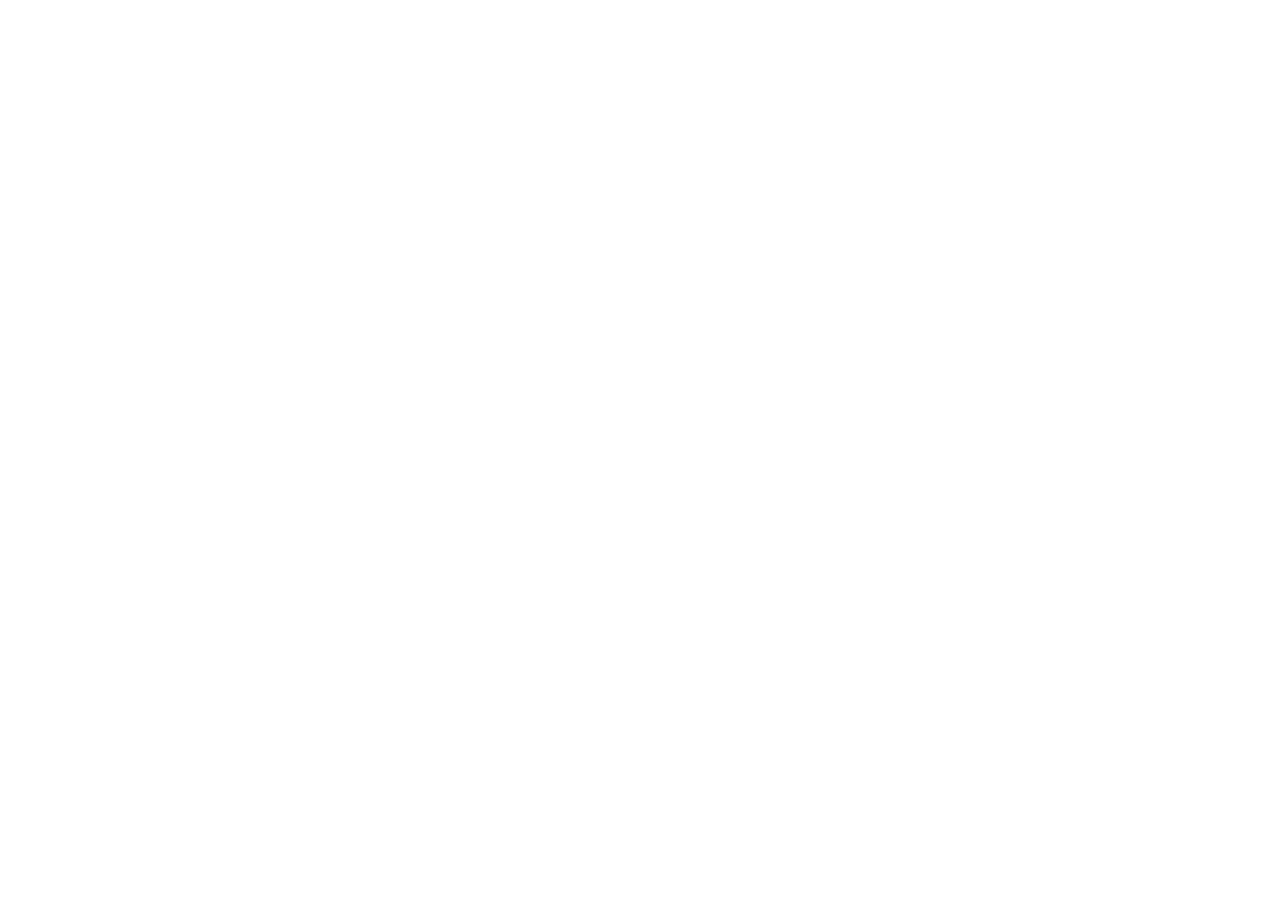
==== site/index.html @ 9f4dfb85 "Added site" ====
<!DOCTYPE html>
<html lang="en">
<head>
  <meta charset="UTF-8">
  <meta name="viewport" content="width=device-width, initial-scale=1.0">
  <title>Hello Coursera</title>
</head>
<body>
  
</body>
</html>
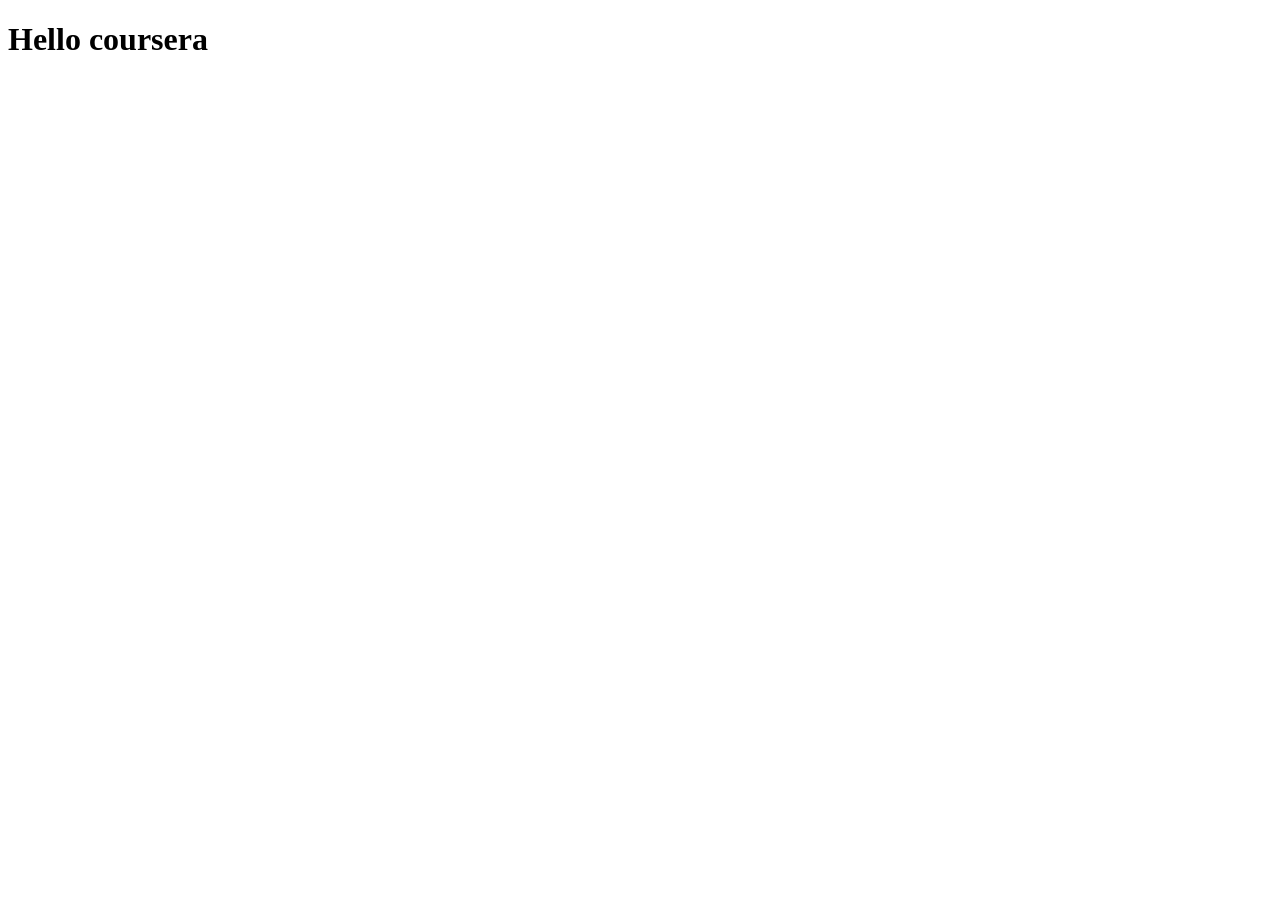
==== commit 65744af0: "Added site" ====
--- a/site/index.html
+++ b/site/index.html
@@ -6,6 +6,8 @@
   <title>Hello Coursera</title>
 </head>
 <body>
+  <h1>Hello coursera</h1>
+
   
 </body>
 </html>
